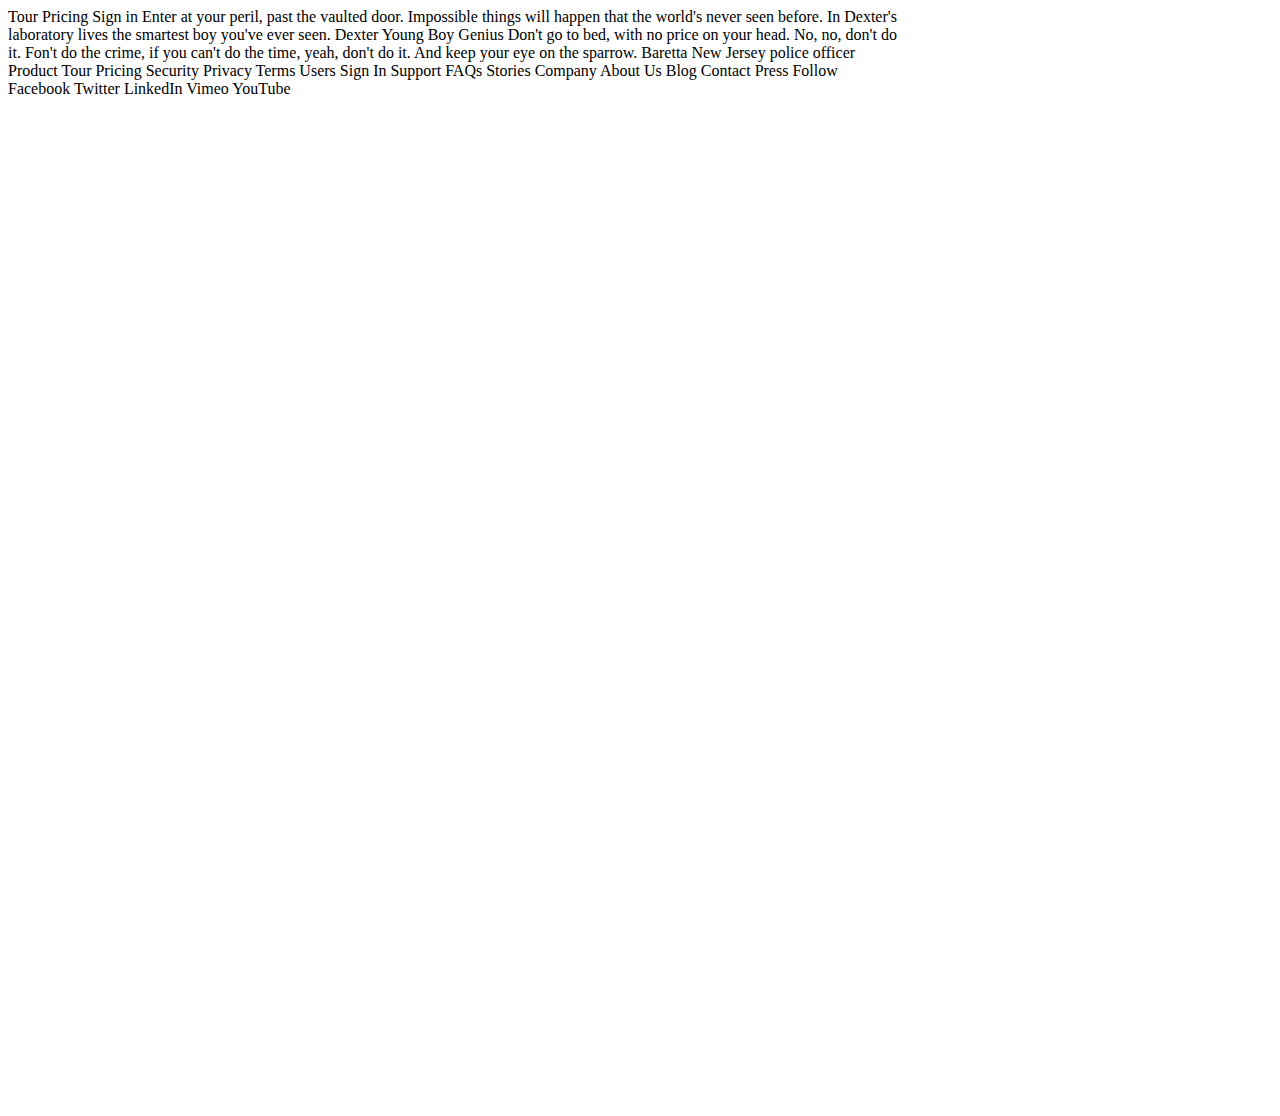
==== normal.html @ 12206667 "Replicated the Readme file" ====
<html>
<head>
<title></title>
<link rel="stylesheet" href="screen.css">
<style></style>
</head>
<body>

Tour
Pricing
Sign in

Enter at your peril, past the vaulted door. Impossible things will happen that the world's never seen before. In Dexter's laboratory lives the smartest boy you've ever seen.
Dexter
Young Boy Genius

Don't go to bed, with no price on your head. No, no, don't do it. Fon't do the crime, if you can't do the time, yeah, don't do it. And keep your eye on the sparrow.
Baretta
New Jersey police officer


Product

Tour
Pricing
Security
Privacy
Terms

Users

Sign In
Support
FAQs
Stories

Company

About Us
Blog
Contact
Press

Follow

Facebook
Twitter
LinkedIn
Vimeo
YouTube

</body>
</html>
---- screen.css ----
body {
  width: 892px;
  height: 1100px;
}

.nav {
  width: 890px;
  height: 30px;
  margin: 0 auto;
  position: fixed;
  top: 10px;
  font-family: helvetica;
  z-index: 1;
  background-color: white;

}

.navimage {
  left: 60px;
}

.navheader {
position: absolute;
top: 9px;
right: 40px;
font-size: 15px;
text-transform: uppercase;
word-spacing: 15px;
display: inline-block;


}

.images {
position: relative;
left: 0;
top: 50px;
z-index: 0;

}
.images1 {
position: relative;
top: 0;
left: 0;


}
.images2 {
position: absolute;
top: 30px;
left: 70px;
}

.content {
  width: 750px;
margin: 0 auto;
height: 340px;
padding-top: 70px;

}

h1{
text-align: center;
font-family: helvetica;
}
p {
  font-family: helvetica;
  font-size: 120%;
  word-spacing: 2px;
  line-height: 130%;


}

.details {
  width: 350px;
display: inline-block;
margin-left: 10px;
margin-right: 10px;
height: 200px;
vertical-align: top;
}

.detailsimage {
border-radius: 50%;

}

.detailsimagetext1 {
display: inline-block;
width: 170px;
margin: 0;

}

.imagetext {
  margin: 0;
}

.other {
  width: 800px;
  margin: 0 auto;
  height: 250px;
padding: 0px;
background-color: grey;
color: rgb(216,216,216);
margin-bottom: 20px;


}

.otheritem {
width:100px;
height: 150px;
display: inline-block;
vertical-align: text-top;
  word-spacing: 100px;
padding-left: 45px;
padding-right: 45px;
padding-bottom: 45px;
padding-top: 5px;
line-height: 200%


}
span {
opacity: .3;
}
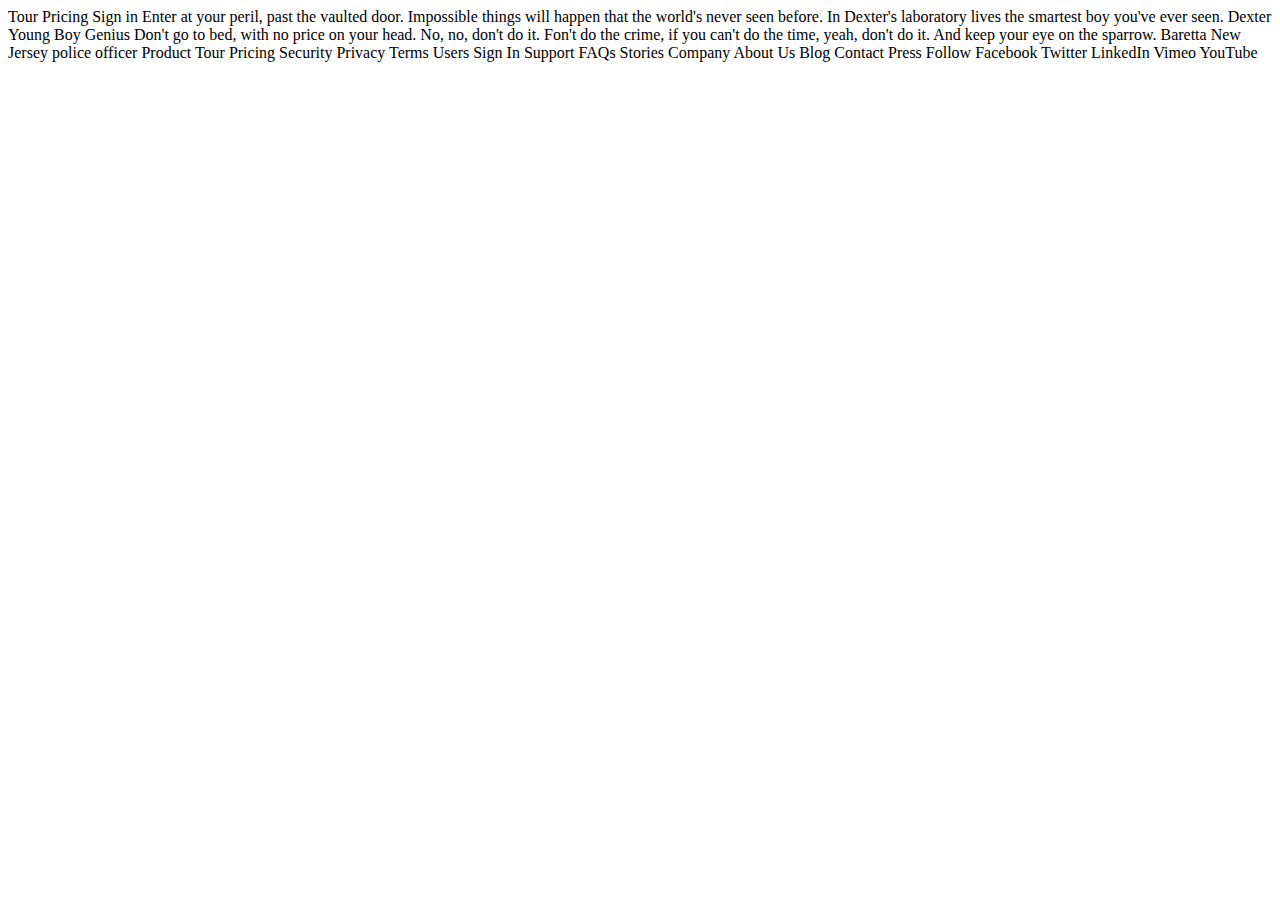
==== commit 917a328c: "in class kickass" ====
--- a/normal.html
+++ b/normal.html
@@ -51,3 +51,4 @@
 
 </body>
 </html>
+
--- a/screen.css
+++ b/screen.css
@@ -1,129 +1,8 @@
-body {
+.hero {
   width: 892px;
-  height: 1100px;
-}
-
-.nav {
-  width: 890px;
-  height: 30px;
   margin: 0 auto;
-  position: fixed;
-  top: 10px;
-  font-family: helvetica;
-  z-index: 1;
-  background-color: white;
+height: 592px;
+background: url(images/confetti.jpg) no-repeat;
 
 }
 
-.navimage {
-  left: 60px;
-}
-
-.navheader {
-position: absolute;
-top: 9px;
-right: 40px;
-font-size: 15px;
-text-transform: uppercase;
-word-spacing: 15px;
-display: inline-block;
-
-
-}
-
-.images {
-position: relative;
-left: 0;
-top: 50px;
-z-index: 0;
-
-}
-.images1 {
-position: relative;
-top: 0;
-left: 0;
-
-
-}
-.images2 {
-position: absolute;
-top: 30px;
-left: 70px;
-}
-
-.content {
-  width: 750px;
-margin: 0 auto;
-height: 340px;
-padding-top: 70px;
-
-}
-
-h1{
-text-align: center;
-font-family: helvetica;
-}
-p {
-  font-family: helvetica;
-  font-size: 120%;
-  word-spacing: 2px;
-  line-height: 130%;
-
-
-}
-
-.details {
-  width: 350px;
-display: inline-block;
-margin-left: 10px;
-margin-right: 10px;
-height: 200px;
-vertical-align: top;
-}
-
-.detailsimage {
-border-radius: 50%;
-
-}
-
-.detailsimagetext1 {
-display: inline-block;
-width: 170px;
-margin: 0;
-
-}
-
-.imagetext {
-  margin: 0;
-}
-
-.other {
-  width: 800px;
-  margin: 0 auto;
-  height: 250px;
-padding: 0px;
-background-color: grey;
-color: rgb(216,216,216);
-margin-bottom: 20px;
-
-
-}
-
-.otheritem {
-width:100px;
-height: 150px;
-display: inline-block;
-vertical-align: text-top;
-  word-spacing: 100px;
-padding-left: 45px;
-padding-right: 45px;
-padding-bottom: 45px;
-padding-top: 5px;
-line-height: 200%
-
-
-}
-span {
-opacity: .3;
-}
-
